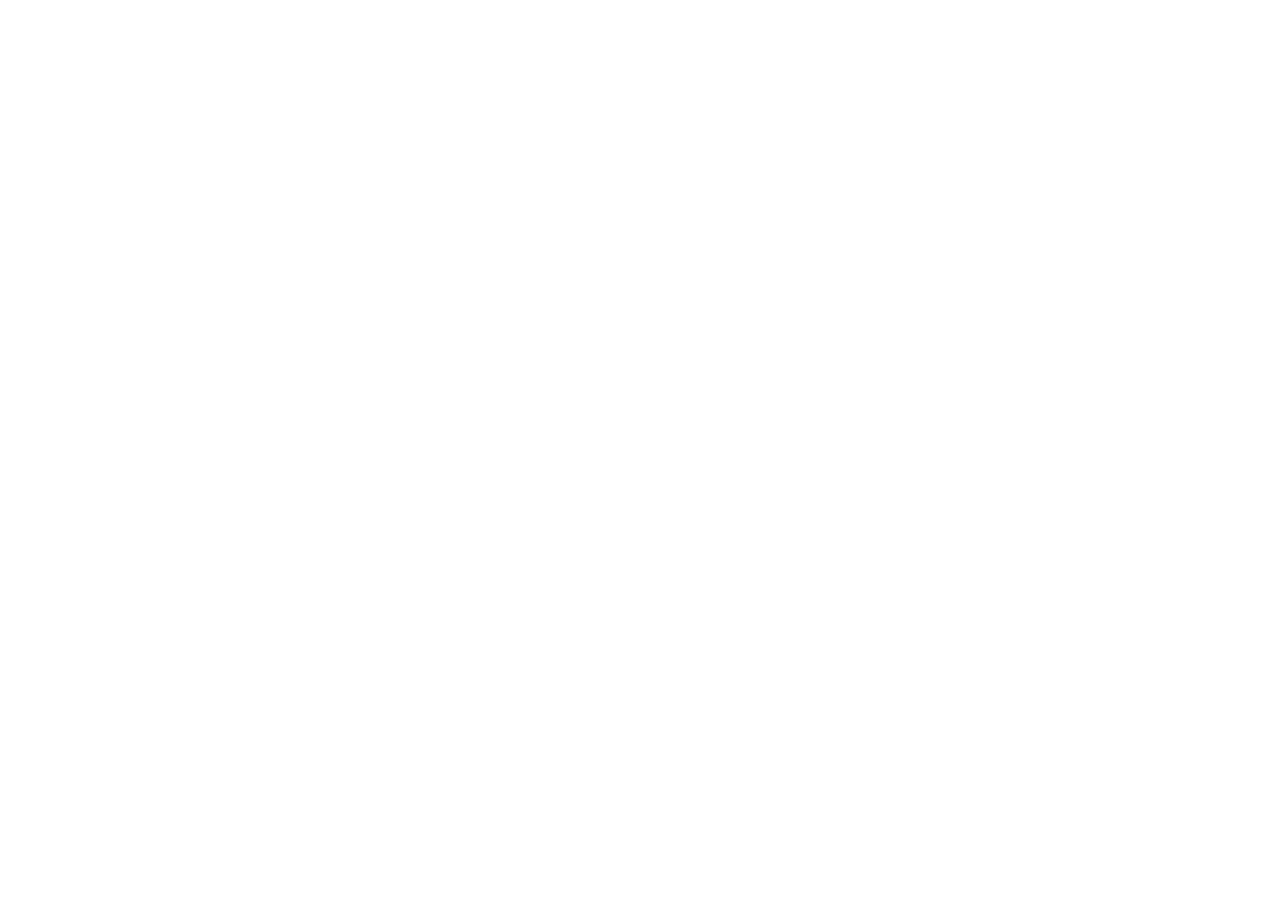
==== index.html @ 26ba334b "Initial commit" ====
<!DOCTYPE html>
<html lang="en">
  <head>
    <meta charset="UTF-8">
    <meta http-equiv="X-UA-Compatible" content="IE=edge">
    <meta name="viewport" content="width=device-width, initial-scale=1.0">
    <!-- Title -->
    <title>Starter Website</title>

    <!-- Style -->
    <link rel="stylesheet" href="style.css">
    <!-- Script -->
    <script src="script.js" defer></script>
  </head>
  <body>
    <!-- Here's your starter project! Enjoy! -->
  </body>
</html>
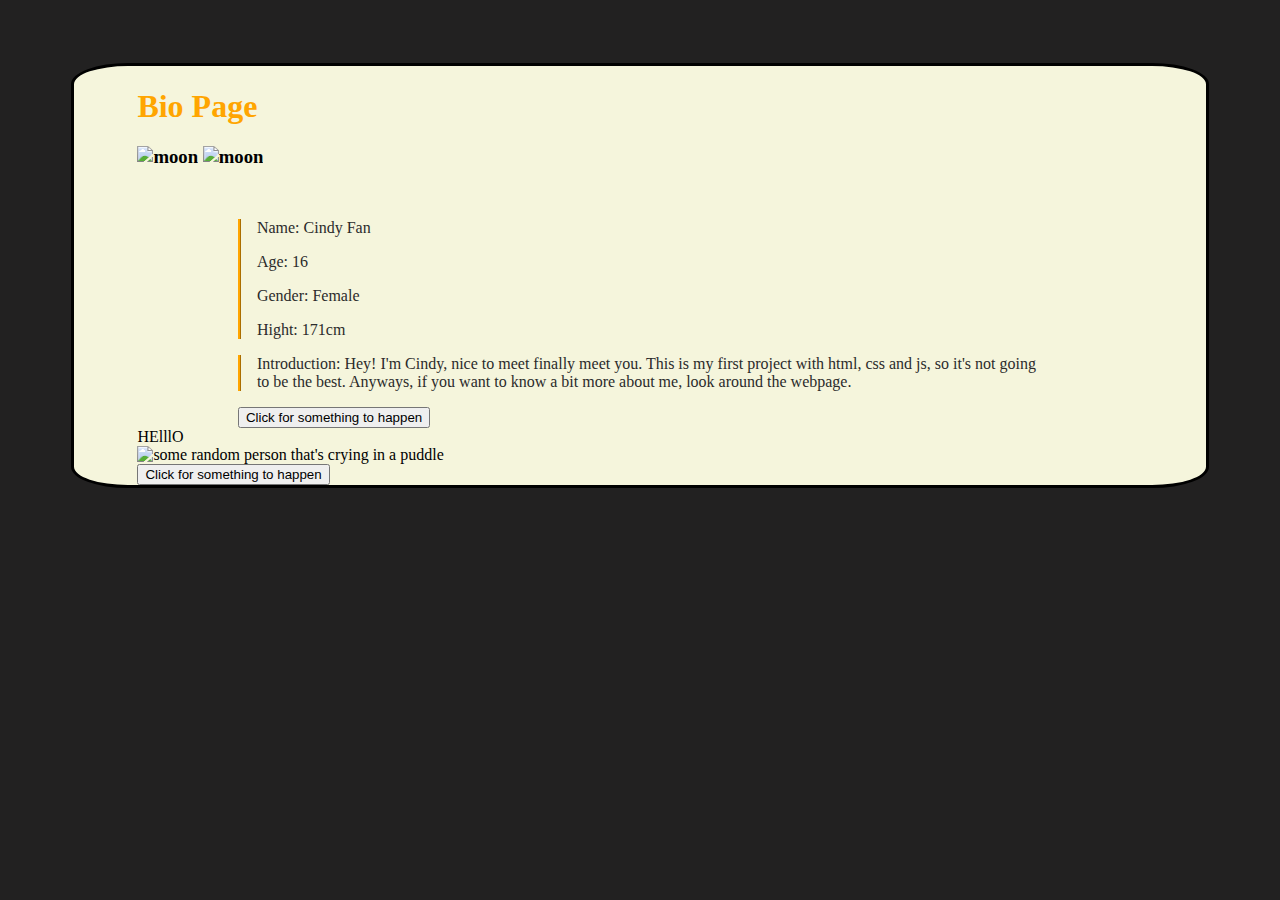
==== commit 7418f48b: "i did something and nothing is working one sec" ====
--- a/index.html
+++ b/index.html
@@ -1,18 +1,67 @@
 <!DOCTYPE html>
-<html lang="en">
-  <head>
-    <meta charset="UTF-8">
-    <meta http-equiv="X-UA-Compatible" content="IE=edge">
-    <meta name="viewport" content="width=device-width, initial-scale=1.0">
-    <!-- Title -->
-    <title>Starter Website</title>
+<html>
 
-    <!-- Style -->
-    <link rel="stylesheet" href="style.css">
-    <!-- Script -->
-    <script src="script.js" defer></script>
-  </head>
-  <body>
-    <!-- Here's your starter project! Enjoy! -->
-  </body>
-</html>+<head>
+  <link rel="stylesheet" href="BiopageCSS.css">
+  <script src="BiopageJAVA.js" defer></script>
+</head>
+
+
+<body>
+    
+ <div class="large">
+    <div class="Tittle">
+      <h1> Bio Page </h1>
+    </div>
+
+    <h3>
+      <div class="Images">
+        
+        <img id= "Moon1" src="omgmoon.png" alt="moon " width="25">
+        <img id= "Moon2" src="moonpurple.png" alt="moon" width="25">
+      </div>
+    </h3>
+
+    <div class="GeneralInfo">
+      <div class="SubGeneral">
+        <p> Name: Cindy Fan </p>
+        <p> Age: 16 </p>
+        <p> Gender: Female </p>
+        <p> Hight: 171cm </p>
+      </div>
+      <div class="SubGeneral">
+        <p> Introduction: Hey! I'm Cindy, nice to meet finally meet you.
+          This is my first project with html, css and js, so it's not going to be the best.
+          Anyways, if you want to know a bit more about me, look around the webpage.
+        </p>
+      </div>
+
+
+      <div class="Buttoms">
+        <div class="button1">
+          <button id="wwwbtn">
+            Click for something to happen
+          </button>
+        </div>
+      </div>
+    </div>
+
+    <div id="whatbtn">
+      HElllO
+    </div>
+    
+
+    <div class="Images">
+      <img src="download20220304150357.png" alt="some random person that's crying in a puddle" width="200" height="200">
+    </div>
+
+    <div class="Buttons">
+      <div class="button1">
+        <button>
+          Click for something to happen
+        </button>
+      </div>
+    </div>
+ </div>
+</body>
+<htmldd--- a/BiopageCSS.css
+++ b/BiopageCSS.css
@@ -0,0 +1,38 @@
+body {
+    background-color: rgb(34, 33, 33);
+    border-radius: 5%;
+}
+
+.div {
+    display: flex;
+}
+
+.GeneralInfo {
+    padding-top: 2ch;
+    margin-left: 10%;
+    margin-right: 10%;
+    color: rgb(43, 43, 43);
+}
+
+.Tittle {
+    color: orange;
+}
+
+.SubGeneral {
+    padding-left: 2ch;
+    border-left-style: ridge;
+    border-left-width: pt;
+    border-left-color: orange;
+    text-align: left;
+
+}
+
+.images {}
+
+.large {
+    border-style: solid;
+    padding-inline: 5%;
+    border-radius: 5%;
+    background-color: beige;
+    margin: 5%
+}